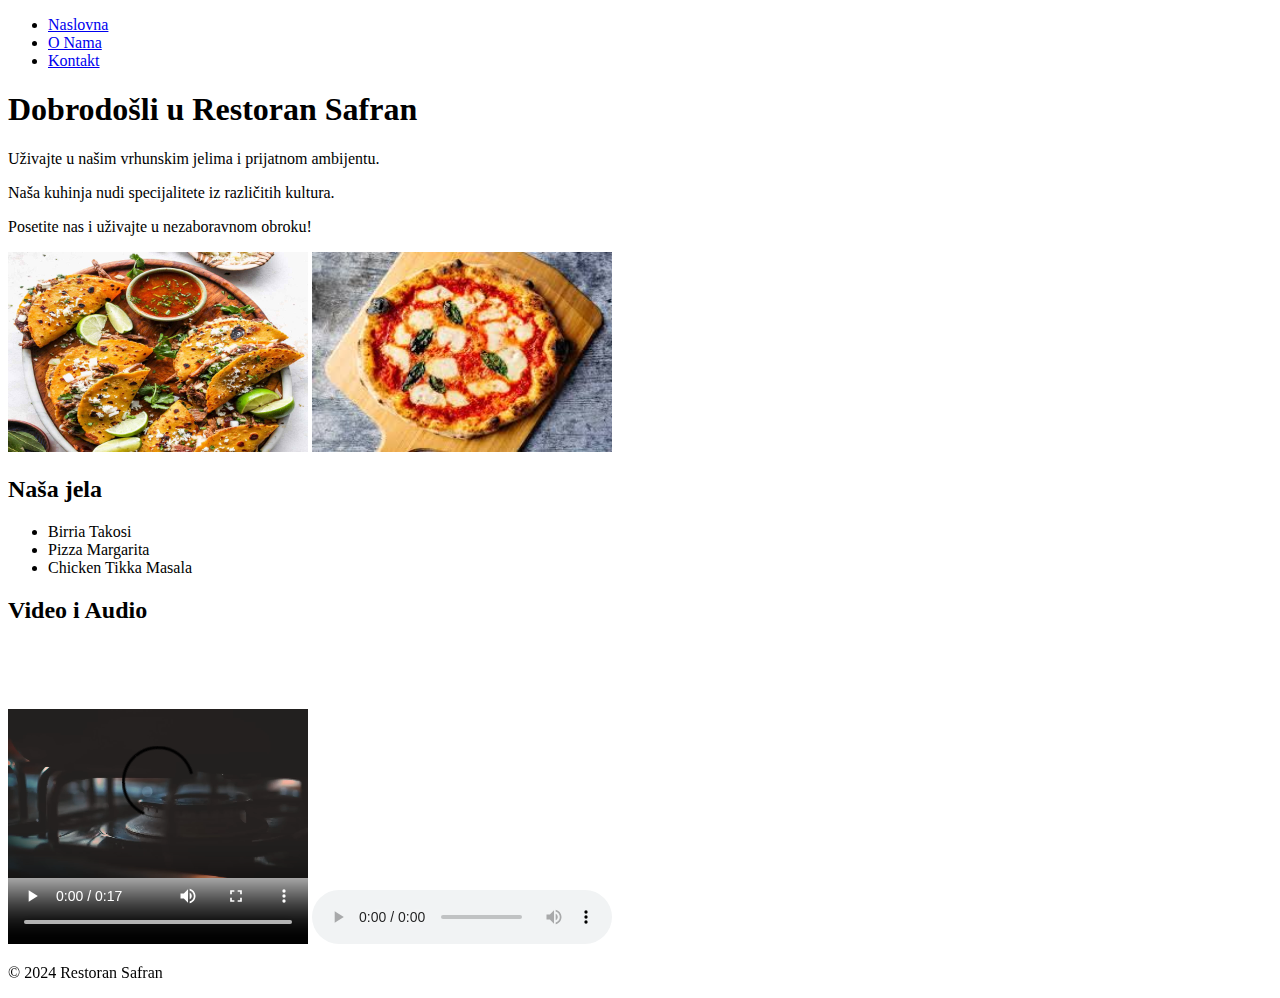
==== index.html @ dd9af4ad "Add files via upload" ====
<!DOCTYPE html>
<html lang="sr">
<head>
    <meta charset="UTF-8">
    <meta name="viewport" content="width=device-width, initial-scale=1.0">
    <title>Restoran Safran</title>
    <link rel="stylesheet" href="styles.css"> <!-- Stilovi, ako su potrebni -->
</head>
<body>
    <header>
        <nav>
            <ul>
                <li><a href="index.html">Naslovna</a></li>
                <li><a href="Onama.html">O Nama</a></li>
                <li><a href="kontakt.html">Kontakt</a></li>
            </ul>
        </nav>
    </header>

    <div>
        <h1>Dobrodošli u Restoran Safran</h1>
        <p>Uživajte u našim vrhunskim jelima i prijatnom ambijentu.</p>
        <p>Naša kuhinja nudi specijalitete iz različitih kultura.</p>
        <p>Posetite nas i uživajte u nezaboravnom obroku!</p>
    </div>

    <div>
        
        <img src="birria-tacos-recipe.jpg" alt="Opis jela 1" width="300" height="200">
        <img src="download.jpeg" alt="Opis jela 2" width="300" height="200">
    </div>

    <div>
        <h2>Naša jela</h2>
        <ul>
            <li>Birria Takosi</li>
            <li>Pizza Margarita</li>
            <li>Chicken Tikka Masala</li>
        </ul>
    </div>

    <div>
        <h2>Video i Audio</h2>
        <video controls width="300" height="300">
            <source src="video.mp4" type="video/mp4">   
        </video>
        <audio controls>
            <source src="audio.mp3" type="audio/mpeg">
            
            
        </audio>
    </div>

    <footer>
        <p>&copy; 2024 Restoran Safran</p>
    </footer>
</body>
</html>
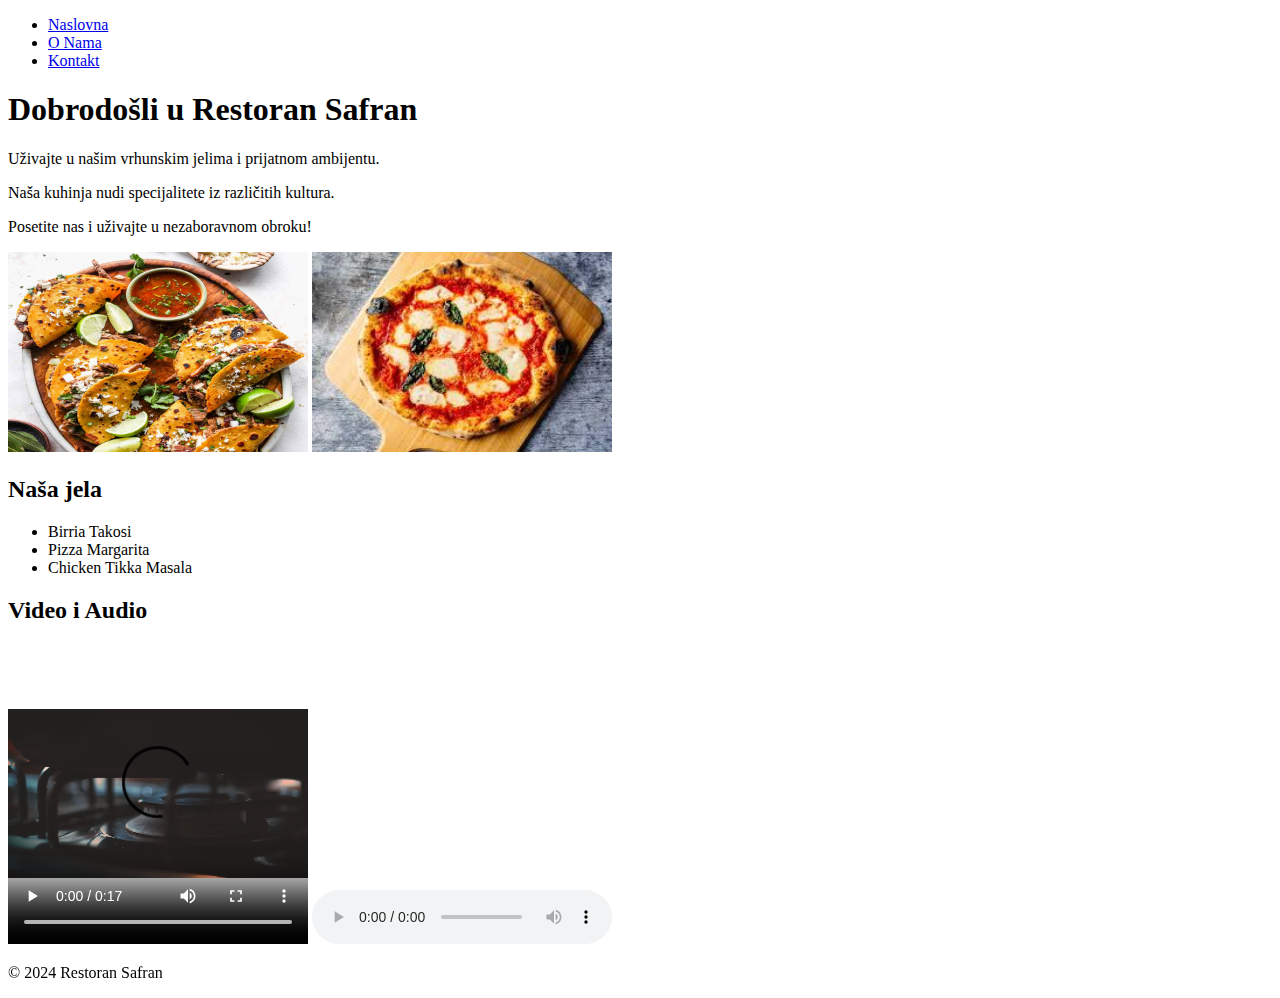
==== commit 6a61b14d: "Update index.html" ====
--- a/index.html
+++ b/index.html
@@ -4,7 +4,7 @@
     <meta charset="UTF-8">
     <meta name="viewport" content="width=device-width, initial-scale=1.0">
     <title>Restoran Safran</title>
-    <link rel="stylesheet" href="styles.css"> <!-- Stilovi, ako su potrebni -->
+    <link rel="stylesheet" href="style.css">
 </head>
 <body>
     <header>
@@ -55,4 +55,4 @@
         <p>&copy; 2024 Restoran Safran</p>
     </footer>
 </body>
-</html>+</html>
